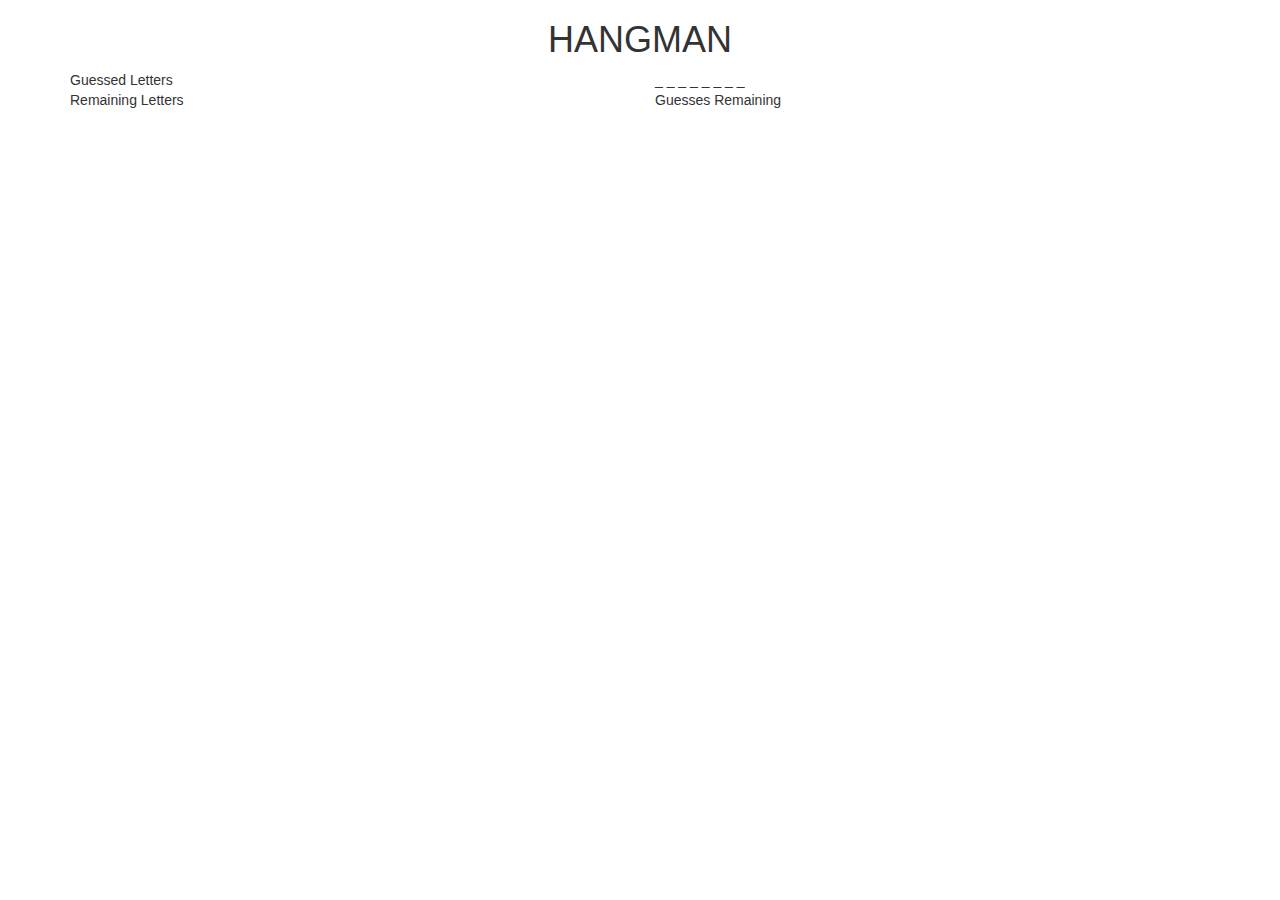
==== index.html @ 981bb574 "tried some stuff" ====
<!DOCTYPE html>
<html lang="en">
<head>
	<meta charset="UTF-8">
	<title>Hangmang Game</title>
	<link rel="stylesheet" type="text/css" href="assets/css/reset.css">
	<link rel="stylesheet" href="https://maxcdn.bootstrapcdn.com/bootstrap/3.3.7/css/bootstrap.min.css">
	<link rel="stylesheet" type="text/css" href="assets/css/style.css">
</head>
<body>		
<div class="container">
	<div class="text-center"><h1>HANGMAN</h1>
	</div>
	<div class="row">
		<div class="col-sm-6" id="guessedletters">
			Guessed Letters
		</div>
		<div class="col-sm-6" id="word">
			Word
		</div>

	</div>
	<div class="row">
		<div class = "col-sm-6" id="remainingletters">
			Remaining Letters
		</div>
		<div class="col-sm-6" id="guessesremaining">
			Guesses Remaining
		</div>
	</div>
</div>




<script type="text/javascript" src="assets/javascript/game2.js"></script>
</body>
</html>
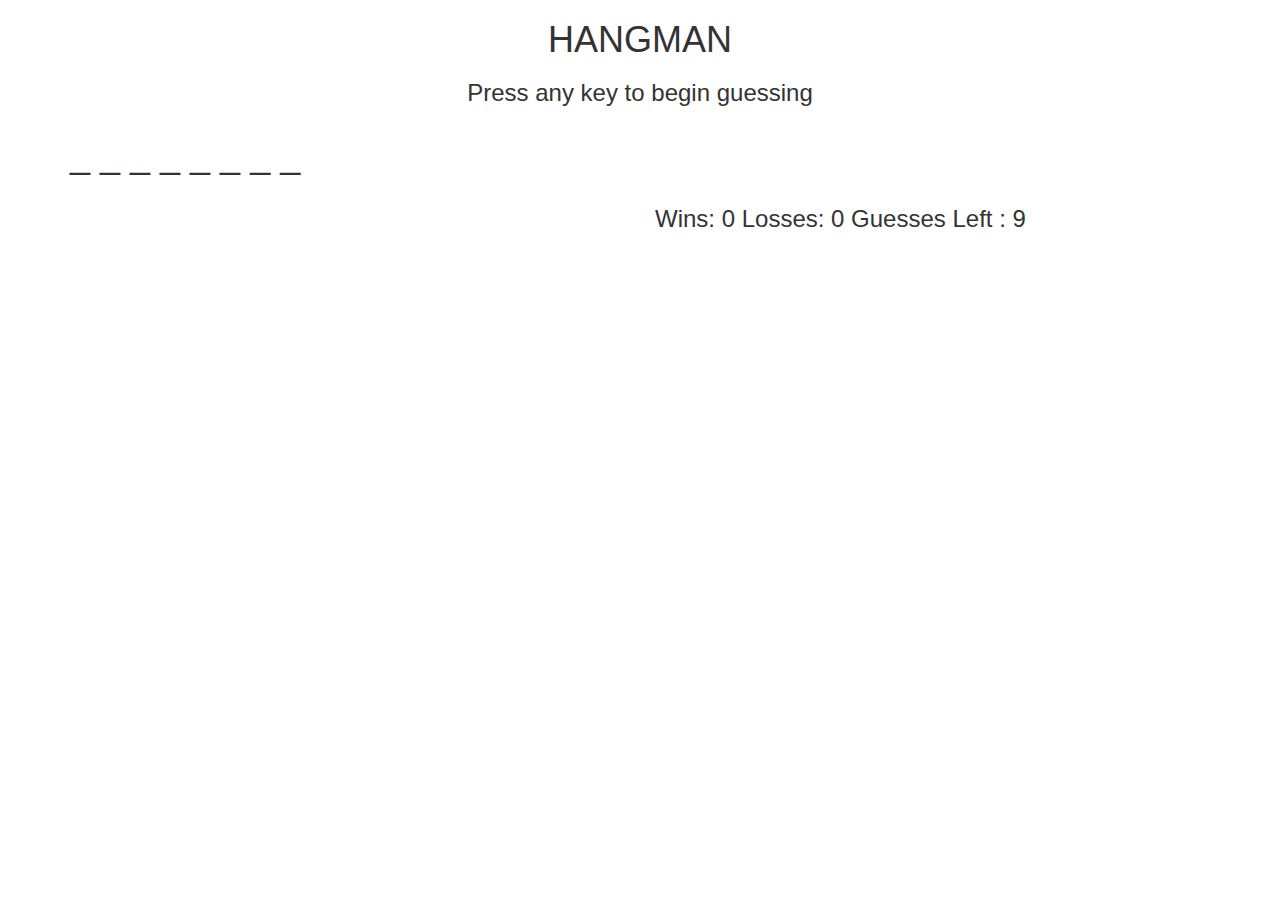
==== commit 044cffb8: "finished main outline of java code" ====
--- a/index.html
+++ b/index.html
@@ -10,22 +10,23 @@
 <body>		
 <div class="container">
 	<div class="text-center"><h1>HANGMAN</h1>
+		<h2 id="instructions">Instructions</h2>
 	</div>
 	<div class="row">
-		<div class="col-sm-6" id="guessedletters">
-			Guessed Letters
+		<div class="col-sm-6" id="game">
+			
 		</div>
 		<div class="col-sm-6" id="word">
-			Word
+			
 		</div>
 
 	</div>
 	<div class="row">
-		<div class = "col-sm-6" id="remainingletters">
-			Remaining Letters
+		<div class = "col-sm-6" id="guessedletters">
+			
 		</div>
-		<div class="col-sm-6" id="guessesremaining">
-			Guesses Remaining
+		<div class="col-sm-6" id="stats">
+			
 		</div>
 	</div>
 </div>
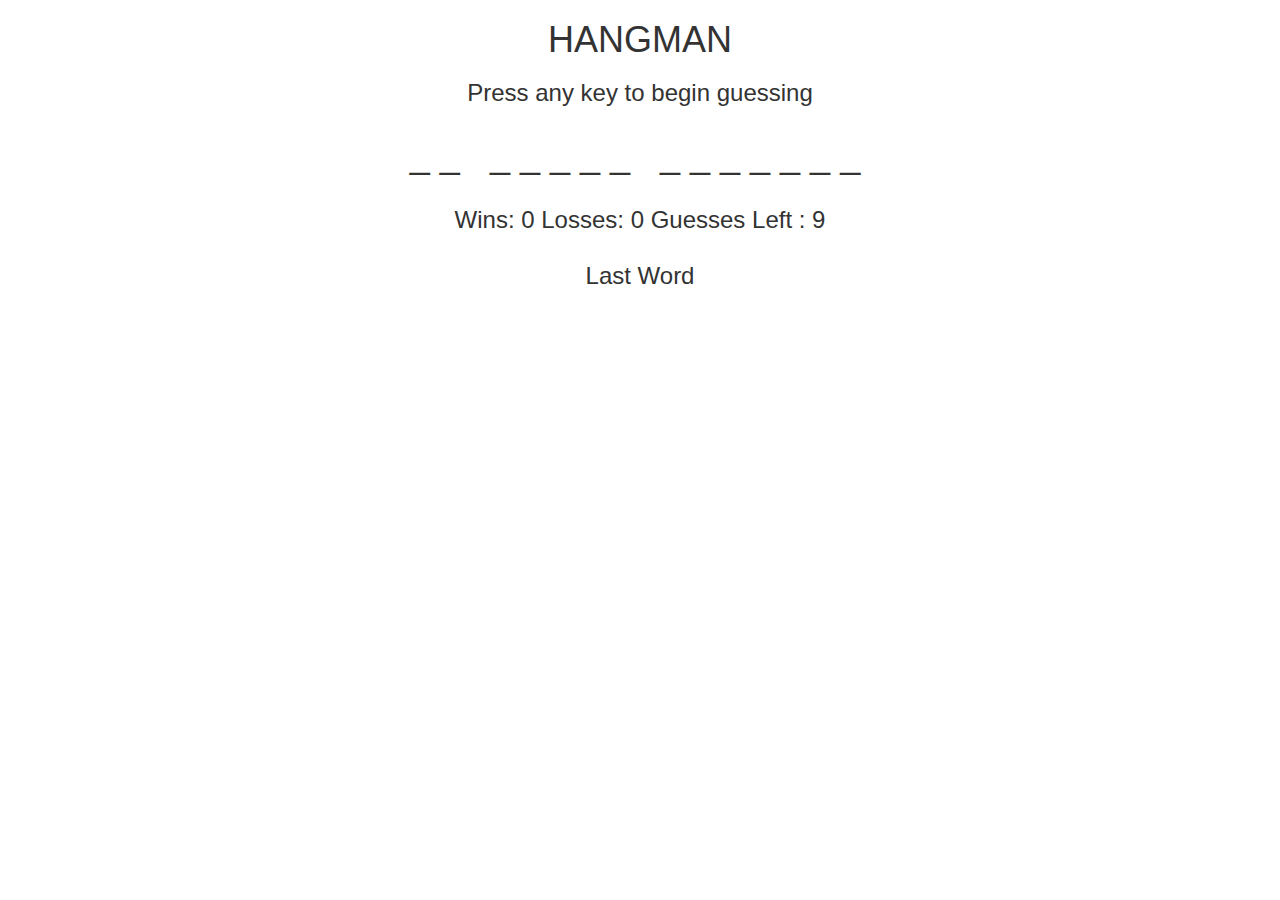
==== commit 14c6ba9f: "fixed html and js" ====
--- a/index.html
+++ b/index.html
@@ -13,19 +13,24 @@
 		<h2 id="instructions">Instructions</h2>
 	</div>
 	<div class="row">
-		<div class="col-sm-6" id="game">
-			
+		<div class="text-center">
+			<div class="col-sm-12" id="game">
+			</div>
 		</div>
-		<div class="col-sm-6" id="word">
-			
-		</div>
-
 	</div>
 	<div class="row">
-		<div class = "col-sm-6" id="guessedletters">
-			
+		<div class="text-center">
+			<div class = "col-sm-12" id="guessedletters">
+			</div>	
 		</div>
-		<div class="col-sm-6" id="stats">
+		<div class="text-center">
+			<div class="col-sm-12" id="stats">
+			</div>
+			<div class="text-center">
+				<div class="col-sm-12">
+					<h3 id="rightword">Last Word</h3>
+				</div>
+			</div>
 			
 		</div>
 	</div>
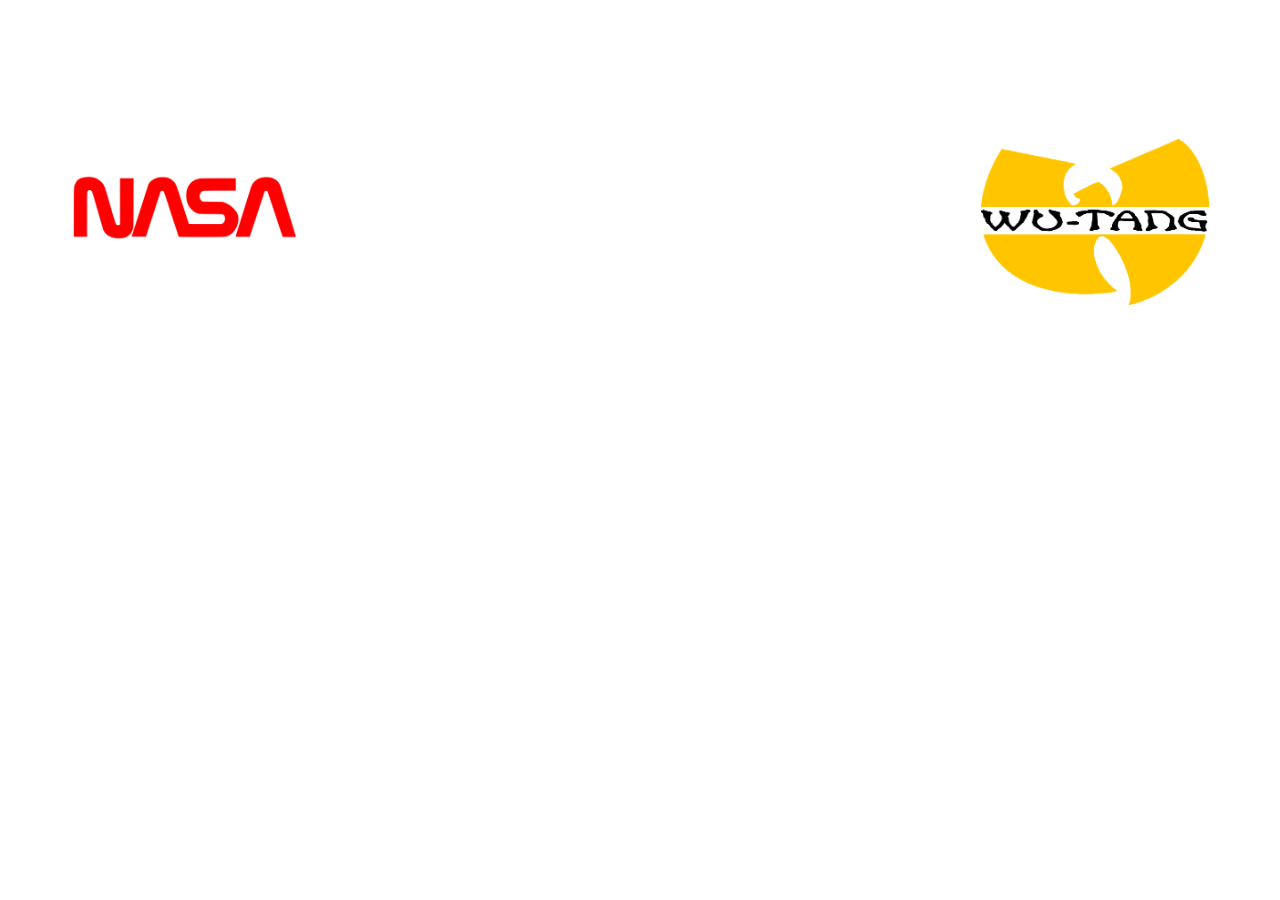
==== commit 72ba78c0: "more css tweaks and added logos" ====
--- a/index.html
+++ b/index.html
@@ -5,11 +5,16 @@
 	<title>Hangmang Game</title>
 	<link rel="stylesheet" type="text/css" href="assets/css/reset.css">
 	<link rel="stylesheet" href="https://maxcdn.bootstrapcdn.com/bootstrap/3.3.7/css/bootstrap.min.css">
+	<link href="https://fonts.googleapis.com/css?family=Poppins|Roboto" rel="stylesheet">
 	<link rel="stylesheet" type="text/css" href="assets/css/style.css">
 </head>
 <body>		
 <div class="container">
-	<div class="text-center"><h1>HANGMAN</h1>
+
+	<div class="text-center">
+		<h1 id="title">HANGMAN</h1>		
+			<img id="nasa" src="assets/images/nasalogo.png">
+			<img id="wutanglogo" src="assets/images/wutanglogo.png">
 		<h2 id="instructions">Instructions</h2>
 	</div>
 	<div class="row">
@@ -28,7 +33,8 @@
 			</div>
 			<div class="text-center">
 				<div class="col-sm-12">
-					<h3 id="rightword">Last Word</h3>
+					<h2> Last Word </h2>
+					<h3 id="rightword"></h3>
 				</div>
 			</div>
 			
--- a/assets/css/style.css
+++ b/assets/css/style.css
@@ -0,0 +1,41 @@
+.container {
+	border-style: solid;
+	border-color: white;
+	border-width: 1px;
+/*	font-weight: black;
+	color: white;
+	font-family: 'Roboto', sans-serif;
+*/}
+
+body {
+	background-image: url(../images/nyskyline.jpg);
+	background-size: 100%;
+	margin-top: 10%;
+}
+
+h3, h1, h4, h2 {
+	color: white;
+	color: white;
+	font-family: 'Roboto', sans-serif;
+	font-weight: thin;
+}
+
+#title {
+	font-weight: bold;
+	
+}
+
+#nasa {
+	height: 20%;
+	width: 20%;
+	left: 0px;
+	float: left;
+	margin-top: -25px;
+}
+
+#wutanglogo {
+	height: 20%;
+	width: 20%;
+	float: right;
+	margin-top: -60px;
+}
